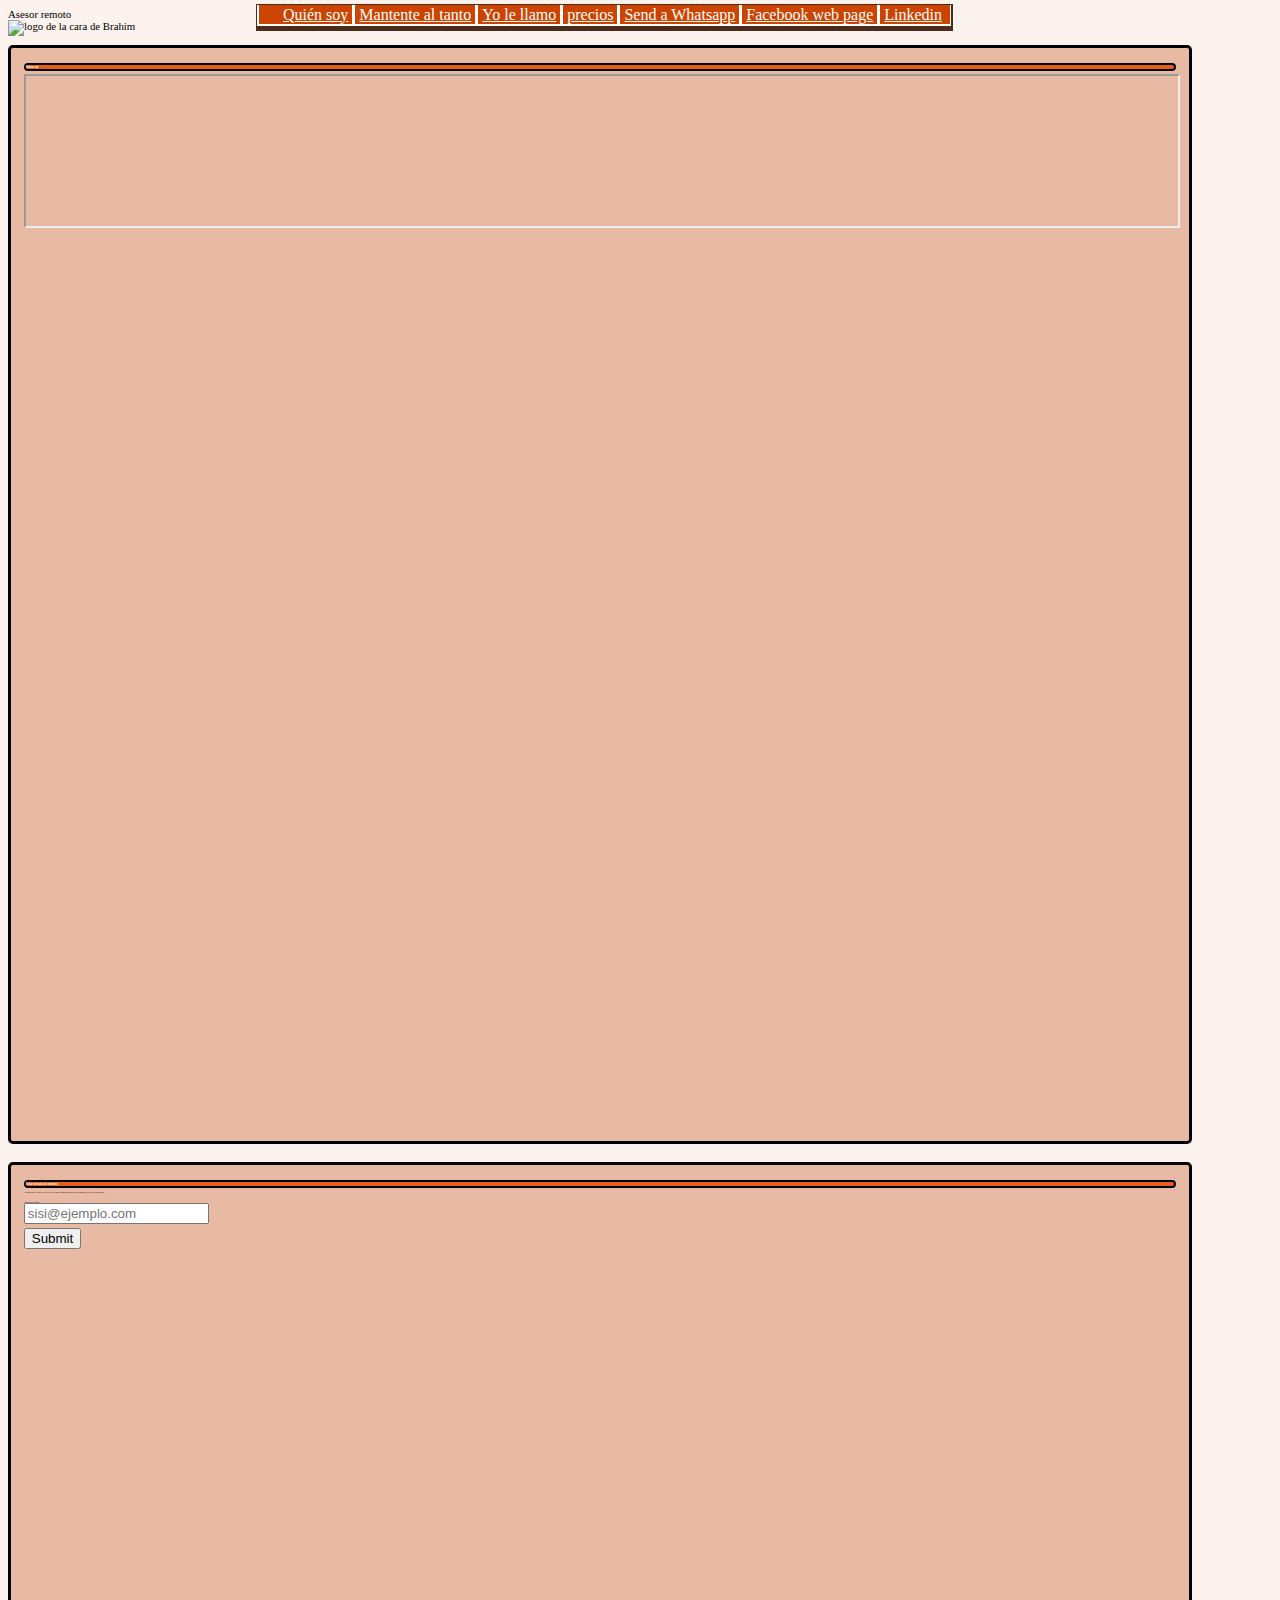
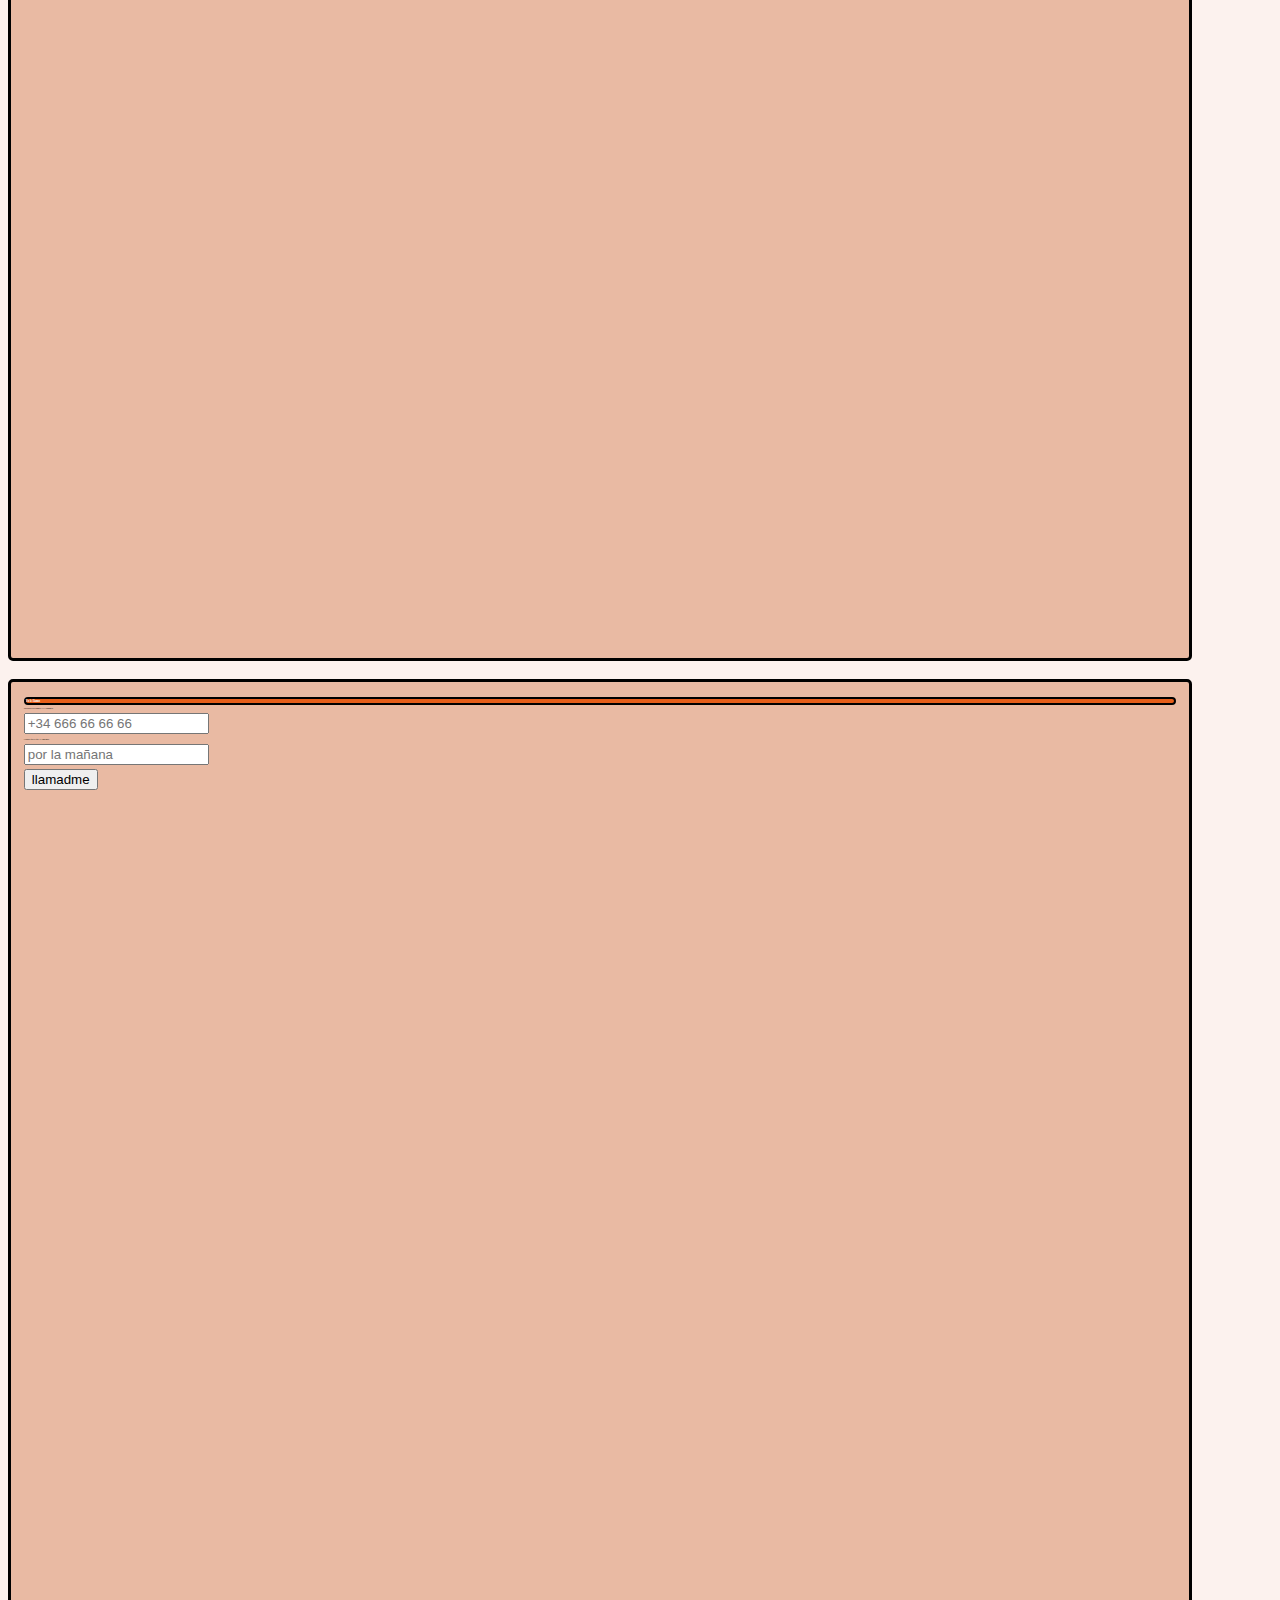
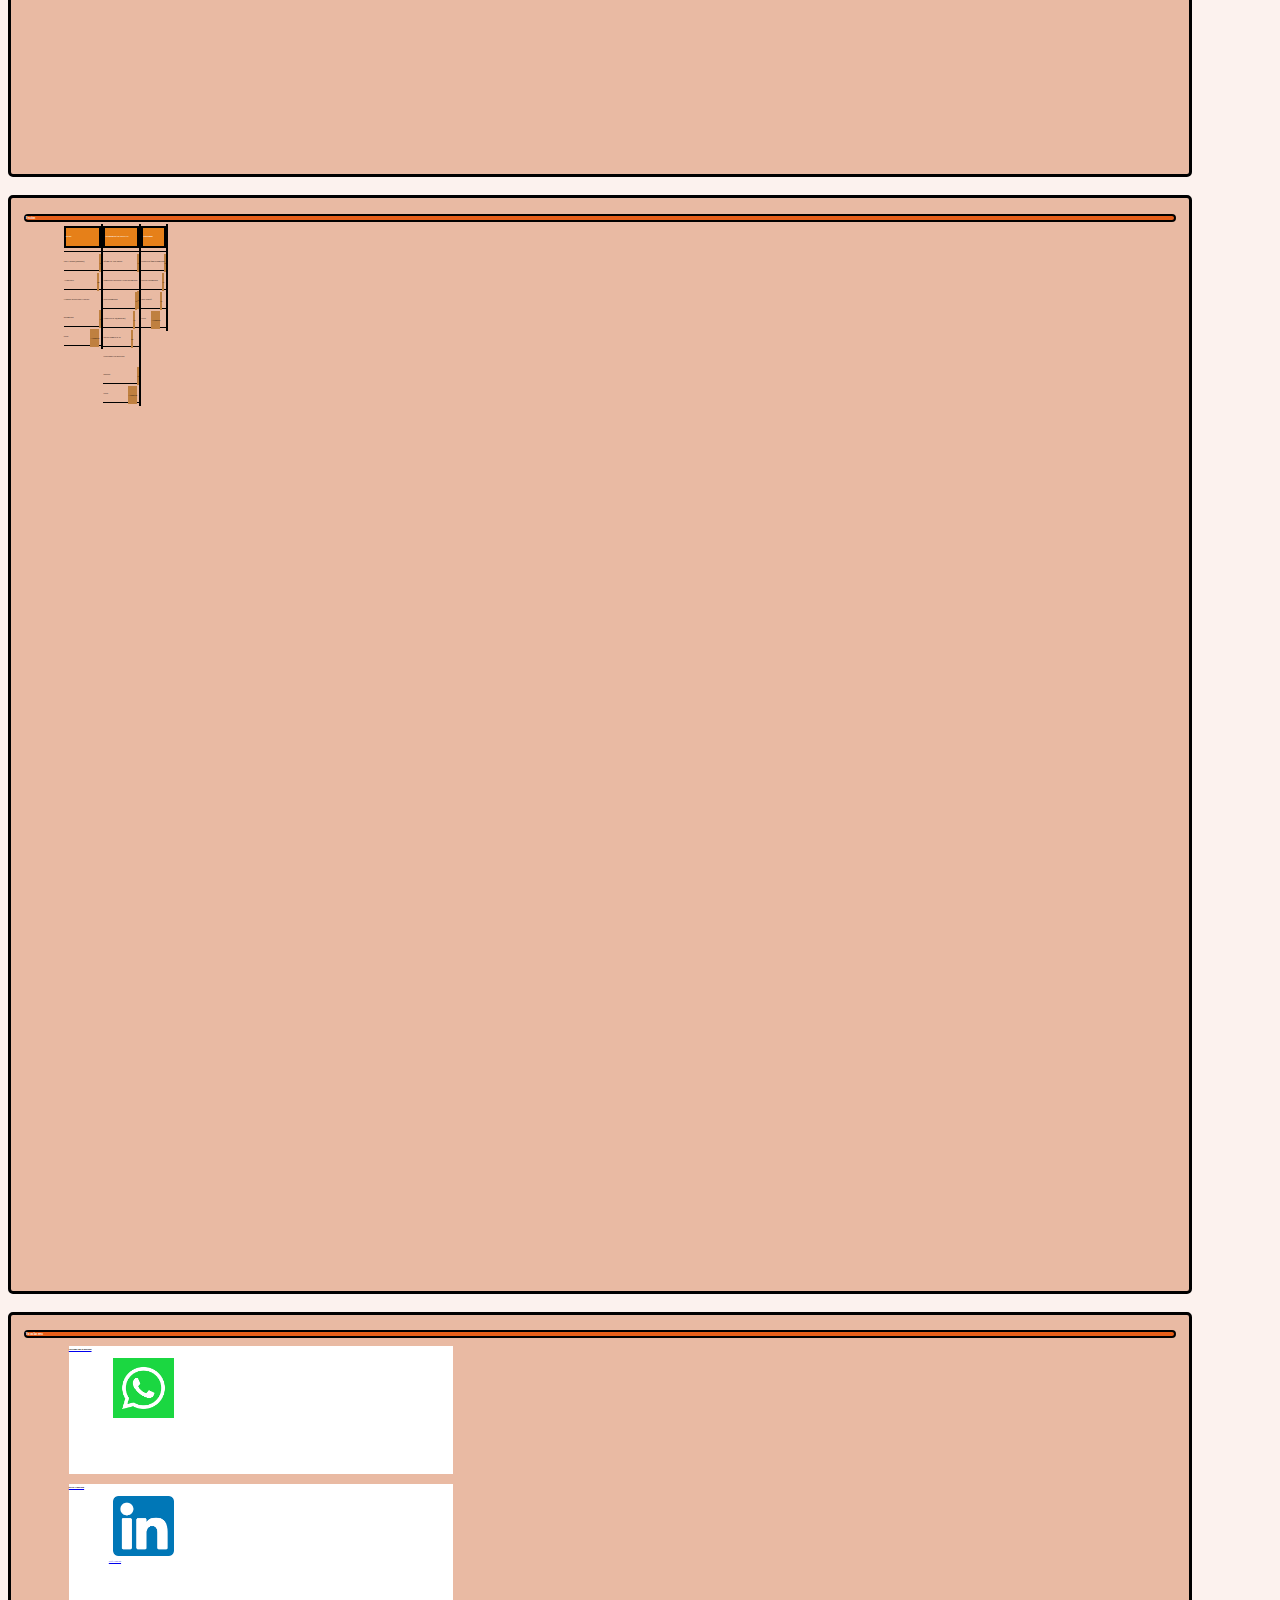
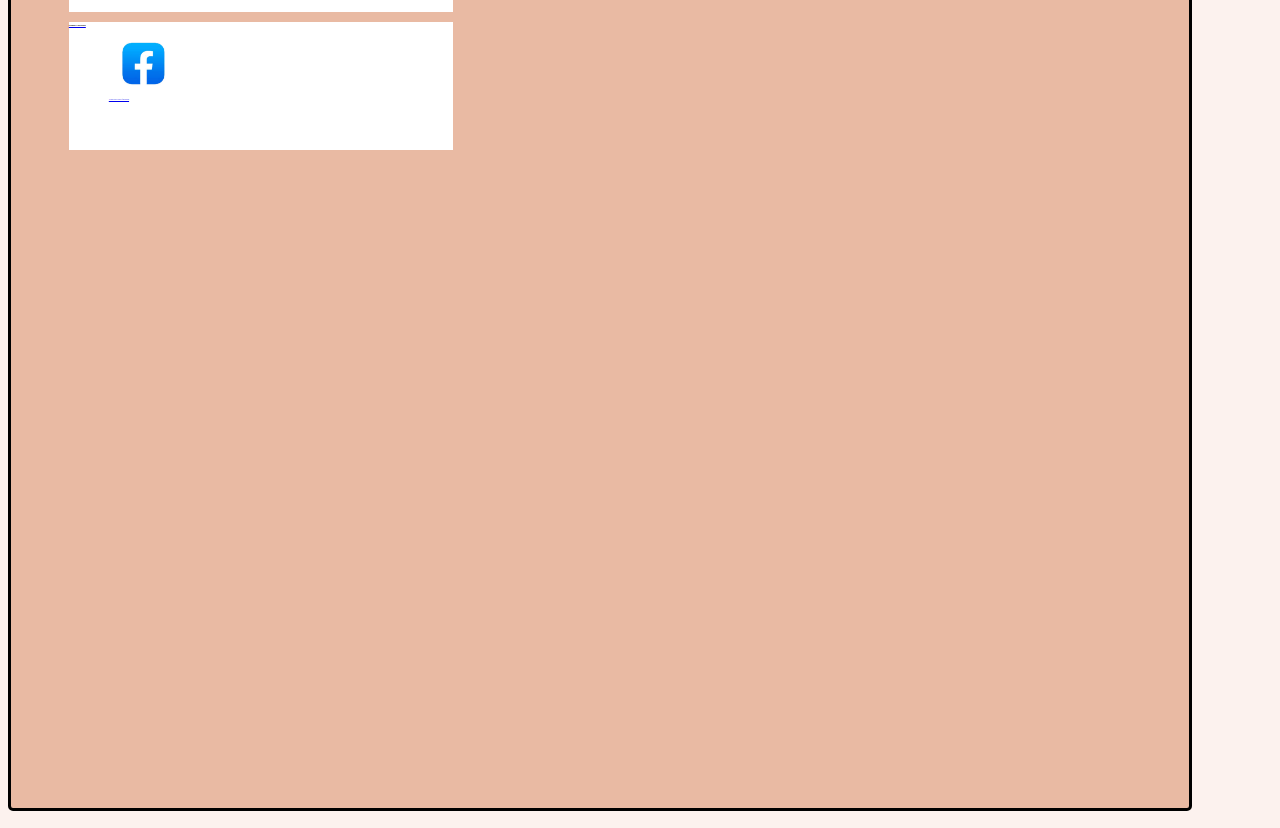
==== landingpage.html @ ee048bf8 "New version" ====
<!DOCTYPE html>
<html>
<head>
<meta charset="UTF-8">
<script src="https://ajax.googleapis.com/ajax/libs/jquery/3.5.1/jquery.min.js"></script>
<link rel="stylesheet" href="style.css"/>
</head>
<body>
<header id="header">  
    Asesor remoto
    <figcaption>
        <img id="header-img" src="https://www.google.com/aclk?sa=l&ai=DChcSEwjz-6yFmuz0AhUKu9UKHUQ0CKkYABADGgJ3cw&ae=2&sig=AOD64_3YDnEaqi4U-RUrYT8YZf5s32--Ow&adurl&ctype=5&ved=2ahUKEwj-8aGFmuz0AhUR0oUKHdptASQQwg96BAgBEGc" alt="logo de la cara de Brahim" >
       
    </figcaption> 
    <nav id="nav-bar">
    		 		<div id="simbolo-igual">≡</div> 
    		 		 
        <ul id="lista-menu">
        				
            <li><a class="nav-link nav-link-whoami first-link" href="#quiensoy">Quién soy</a></li>
            <li><a class="nav-link nav-link-contaxtwithme" href="#mantentealtanto">Mantente al tanto</a></li>
            <li><a class="nav-link nav-link-givemeyournumber" href="#yolellamo">Yo le llamo</a></li>
            <li><a class="nav-link nav-link-prices" href="#precios">precios</a></li>
            <li><a class="nav-link nav-link-whatsapp" href="#whatsapp">Send a Whatsapp</a></li>
            <li><a class="nav-link nav-link-facebook" href="#facebook">Facebook web page</a></li>
            <li><a class="nav-link nav-link-linkedin last-link" href="#linkedin">Linkedin</a></li>
           
        </ul>

    </nav>
</header>
<main>
				<div class="articles">
<article class="quiensoy" id="quiensoy">
    <h2>Quien soy</h2>
<iframe width="420" height="315"
src="https://www.youtube.com/embed/it6S34DEm0A" id="video">
</iframe>
</article>

<article class="mantentealtanto" id="mantentealtanto">
    <H2>Estar al tanto de trámites</H2>    
    <p>Le mantengo al tanto de todas las novedades administrativas,nuevos subsidios, ayudas, obligaciones....    </p><br/><br/>
     <form id="form" action="https://www.freecodecamp.com/email-submit" method="post"><br/>
    				<label>Introduzca su email</label><br/>
    				<input type="email" placeholder="sisi@ejemplo.com" name="email" id="email"/><br/><br/><br/>
    				<input type="submit" placeholder="Suscríbete" vale="Suscribirse" id="submit"/><br/>
    </form>
</article>

<article id="yolellamo">
    <H2>Yo le llamo</H2>    
    <form>
    				<label>Introduzca su numero y le llamamos</label><br/><br/><br/>
    				<input type="text" placeholder="+34 666 66 66 66"/><br/><br/><br/>
    				<label>Cuando quiere que le llamemos</label><br/><br/><br/>
    				<input type="text" placeholder="por la mañana"/><br/><br/><br/>
    				<input type="submit" value="llamadme"/><br/>
    </form>
</article>

<article id="precios">
    <H2>Precios</H2>
    <ul id="lista-precios">
    			<li>
    						<ul>
    									<li><H3>SEPE</H3></li>
    <li>Paro y ayudas (subsidios)    <p>15</p></li>
    <li>Alegaciones     <p> 20</p></li>
    <li>Consulta prestaciones y obtener documentos     <p>10</p></li>
    <li> Otros <p>A consultar</p></li>
    		</ul>	</li>	
    		<li><ul>
    <li><H3>SEGURIDAD SOCIAL</H3></li>
    <li>informe de vida laboral   <p>10</p> </li>
    <li> Simulación jubilación y otros documentos <p> 10</p>  </li>
    <li>otros documentos <p> 10</p> </li>
    <li> Consulta n de ss(empresas) <p> 15 </p> </li>
    <li>obtener número de ss <p> 25</p></li>
    <li>relacionado con asistencia sanitaria <p> 15</p> </li>
    <li>  Otros <p>A consultar</p> </li>
    </ul></li>
    <li><ul>
    <li><H3>Hacienda</H3></li>
    <li>Deduccion familia numerosa  <p>35</p></li>
    <li> Obtener documentos <p> 10</p></li>
    <li>Baja epígrafe <p> 15</p></li>
    <li> Otros <p>A consultar</p></li>
    				</ul></li>
    </ul>
    
</article>


<article>
   
    				
    				<H2>Yo en las rrss</H2>
    				 <ul class="rrss-list">
    				<li id="whatsapp" class="whatsapp external-link">
    				<a href="https://api.whatsapp.com/send?phone=0034632134573&text=Hola.%20He%20visto%20los%20servicios%20que%20ofreces%20en%20tu%20sitio%20web.%20">
    				<h3>Envíame un Whatsapp</h3>
    				
<figure id="img-div" class="img-div">
    <div>
        <img id="imagewhatsapp" src="whatsapp.png"  alt="boton enviar whatsapp"/>
    </div>
<figcaption id="img-caption"></figcaption>
</figure>
</a>
</li>
<li id="linkedin" class="linkedin external-link">
    			<a href="https://www.linkedin.com/in/brahim-habzi-4b2041193" id="linkedin-link"><h3>perfil LinkedIn</h3>
    				
<figure id="img-div" class="img-div">
    <div class="cropped">
        <img id="imagelinkedin" src="linkedin.png"  alt="photo of Oscar pierre with Glovo's bag"/>
    </div>
<figcaption id="img-caption">Perfil LinkedIn</figcaption>
</figure>
</a>
</li>
<li id="facebook" class="facebook external-link">
<a href="https://www.facebook.com/ayudanteremoto/">
    				<h3>Página Facebook</h3>
    				
<figure id="img-div" class="img-div">
    <div class="cropped">
        <img id="imagefacebook" src="facebook.jpeg"  alt="icono facebook "/>
    </div>
<figcaption id="img-caption">Visita sitio web facebook</figcaption>
</figure></a>
</li>
    </ul>
    
</article>

</div>
</main>






 <script src="https://cdn.freecodecamp.org/testable-projects-fcc/v1/bundle.js"></script>
 <script src="main.js">
 
 			 
 </script>
</body>





</html>
---- style.css ----
body {
				background: hsla(20,70%,80%,0.2);
				font-size:1.2vh;
}
h{
				font-size:2.5vh;
				font-color:red;
				 
}
h2{
				border-style:double;
				border-color: black;
				border-width:2px;
				border-radius:5px;
				color:white;
				background-color:hsla(20,80%,50%,1);
}
h3{
				style:underline;
				border:solid black 2px;
}
#header-img {
				width:10vw;
				height:auto;
}
/* header */
#header-img {
				width:10vw;
				height:auto;
}

/* main general */
.articles{
				display:flex;
				flex-direction:column;
				background-color:hsla(20,60%,50%,0);
			
}


article{
				width:90vw;
				height:100vh;
				padding:1vw;
				margin:1vh;
				font-size:2px;
				margin-left:0vw;
				border-style:solid;
				border-color: black;
				border-width:3px;
				border-radius:5px;
				background-color:hsla(20,60%,50%,0.4); 
				padding-bottom:20vh;
				margin-color:hsla(20,60%,50%,0);
}


#video{
				width:100%;
				height:auto;
}
/* rrss section */

		
		#imagefacebook, #imagelinkedin,#imagewhatsapp{
								height:15vh;
								max-height:80%;
								max-width:80%;
								width:auto;/*  
								background-color:white; */
								border:solid hsla(20,60%,50%,0.3) 0px;
								
								padding:4px;
								margin-right:2px;
								border-radius:3px;
				}
				
	
.rrss-list{
				display: flex;
				flex-wrap: nowrap;
				max-width: 90% ;
				border:solid black 0px;
				/*  
				height:70vh; */
}
.external-link{
				color:black;
				
				background-color:white;
				border:solid gray 0px;
				padding:3px;
				margin: 10px;
				flex-basis:10vw;
				list-style-type:none;
			
}
.external-link h3{
				color:black;
				border:0px;
				style:none;
}
@media (min-width:678px){
				.rrss-list{
								flex-direction:column;
				}
				.external-link{
								width:30vw;
								height:20vh;
								padding:0px;
								margin:5px;
				}
						#imagefacebook, #imagelinkedin,#imagewhatsapp{
										width:20%;
										height:auto;
						}
}
			}

/* lista precios */


#lista-precios{
				display:flex;
				width:100%;
				allign-content:space-in-between;
				justify-content:space-in-between;
				height:fit-content;
				border:solid black 2px;
				/*  max-height:70vmin; 
				flex-direction:row; */
				margin: 0px;
				padding:0px;
				margin-left:0vw;
}
#lista-precios h3{
				background-color:hsla(30,80%,50%,1);
				color:white;
}
#lista-precios>li>ul{
				margin:0px;
				padding:0px;
				list-style-type:none;
}
#lista-precios>li>ul>li{
				border-bottom:solid black 1px;
				
}
#lista-precios>li{
				list-style-type:none;
				display:inline;
				line-height:2vh;
				float:left;   
				height:100%; 
				flex:1 1 0px;
				margin:0px;
				margin-right:0px;
				border-right:solid black 2px;
}
#lista-precios p{
				height:100%;
			text-allign:right;
			background-color:hsla(30,50%,50%,1);
				margin-right:0px;/*  
				border-left:solid black 1px; */
				margin-right:0px;
				float:right;
}

@media (max-width:678px){
				#lista-precios{
								flex-direction:column;
				}
}
/* otherwshg */






/*  

@media (max-width:768px) {
				.rrss-list{
								display:flex;
								flex-wrap: wrap;
								flex-direction:column;
								max-height:80%;
								max-width:80%;
				}
		
				
				
} */


/* menu navegacion estilos */

#nav-bar{
				background: hsla(20,2%,7%,1);
				background: hsla(20,50%,20%,1);
				position: fixed;
				font-size:16px;
				max-width:80vw;
				height:fit-content;
				display: list-item;
				overflow:hidden;
				border-width:0px;
				top:0px;
				left:20vw;
				margin:0px;
				margin-top: 4px;
				padding:0px 2px 0px 1px;  /*  
				border:solid hsla(20,100%,40%,1) 4px; 
				border-bottom: solid gray 4px; */
				
}


#lista-menu>li{
				list-style-type:none;
				float:left;
				border-right: solid hsla(20,60%,100%,1) 1.5px;
				border-bottom: solid hsla(20,60%,100%,1) 2px;
				border-left: solid hsla(20,60%,100%,1) 2px;
				background: hsla(20,100%,40%,1);
				margin:0px;
				margin-top:0px;
				margin-bottom:1px;
				padding: 0.5px 4px;
				display:block;
				justify-content:left;
}


#lista-menu>li:hover{
				background: hsla(20,50%,40%,1);
}
.first-link{
				border-left-width:0px;
				padding-left:20px;
}
.last-link{
				border-right-width:0px;
				margin-right:4px;
}
#lista-menu{
				left:0px;
				top:0px;
				text-align:left;
				padding:1px 0 0px 0px;
				margin: 0px;
				display:inline-block;
				list-style-type:none;

}


#menu-desplegable{
				margin: 0px;
				padding: 0px;
				top:0px;
				list-style-type:none;


}

#simbolo-igual{  
				display:none; 
				font-size:10vh;
				font-width:5vh;
				visibility:hidden;
				list-style-type:none;
				width: 10%;
				line-height: 7vh;
				left:0px;
				top:0px;
				color:white;
				margin:0px;
				padding:0px;
				border:solid white 2px; 
} 
.nav-link{/*  
				float:left; */
				color:white;
				list-style-type:none;
				
}
@media only screen and (max-width:768px){
				#nav-bar{
     border-width: 0px;
     background-color: hsla(20,70%,80%,0);
     
   
								
				}
				#simbolo-igual{
								display:block;
								border-width:0px;
								visibility:visible;
								text-allign:center;
								width:9vw;
							color:white;  	background-color:hsla(20,100%,40%,1); 
							
						
				}
				#menu-desplegable{
								background-color: hsla(20,100%,40%,0.01);
								display:block;
								display:hidden;
							
							
								}
				#lista-menu{
				visibility:hidden;
								display:flex;
								flex-direction:column;
							
				}
				.nav-link{
								
				}
				#nav-bar>li{
    background-color: hsla(20,70%,80%,0);
				width: 80vw;
				}
				
				
}
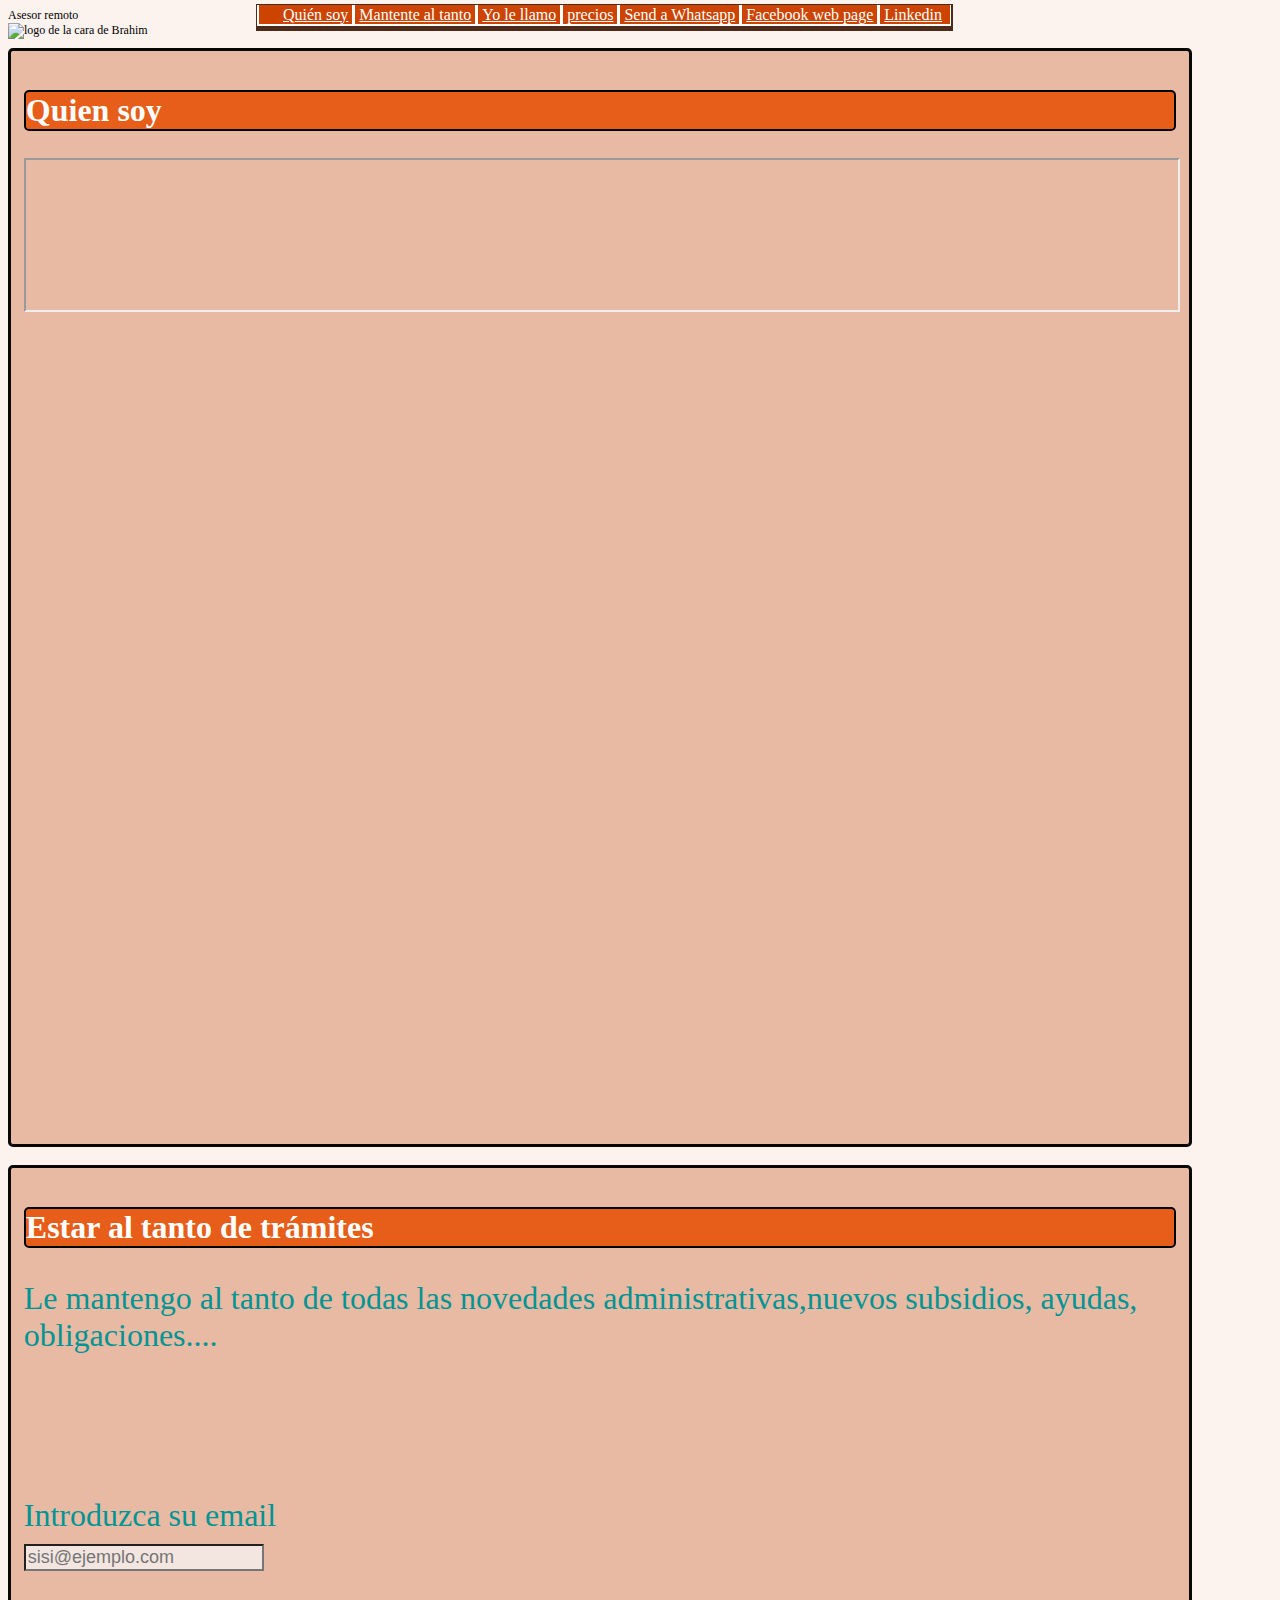
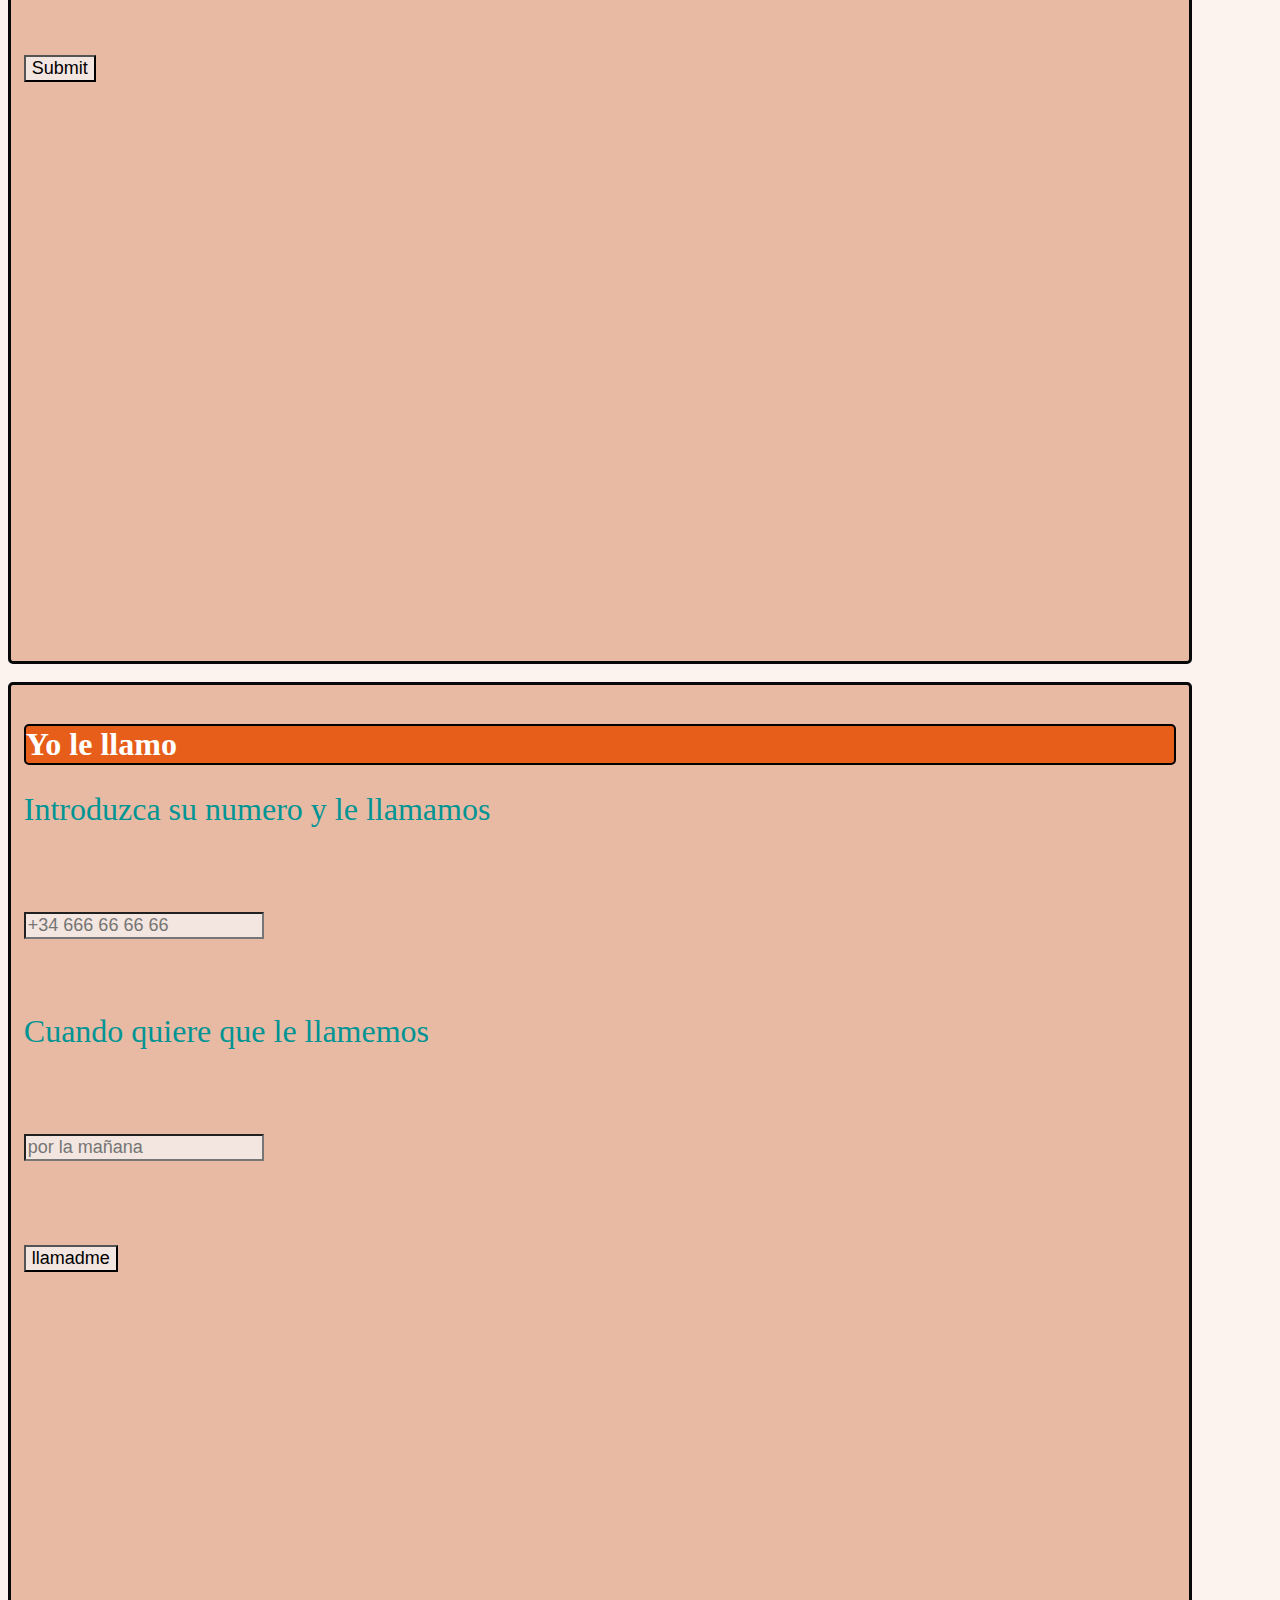
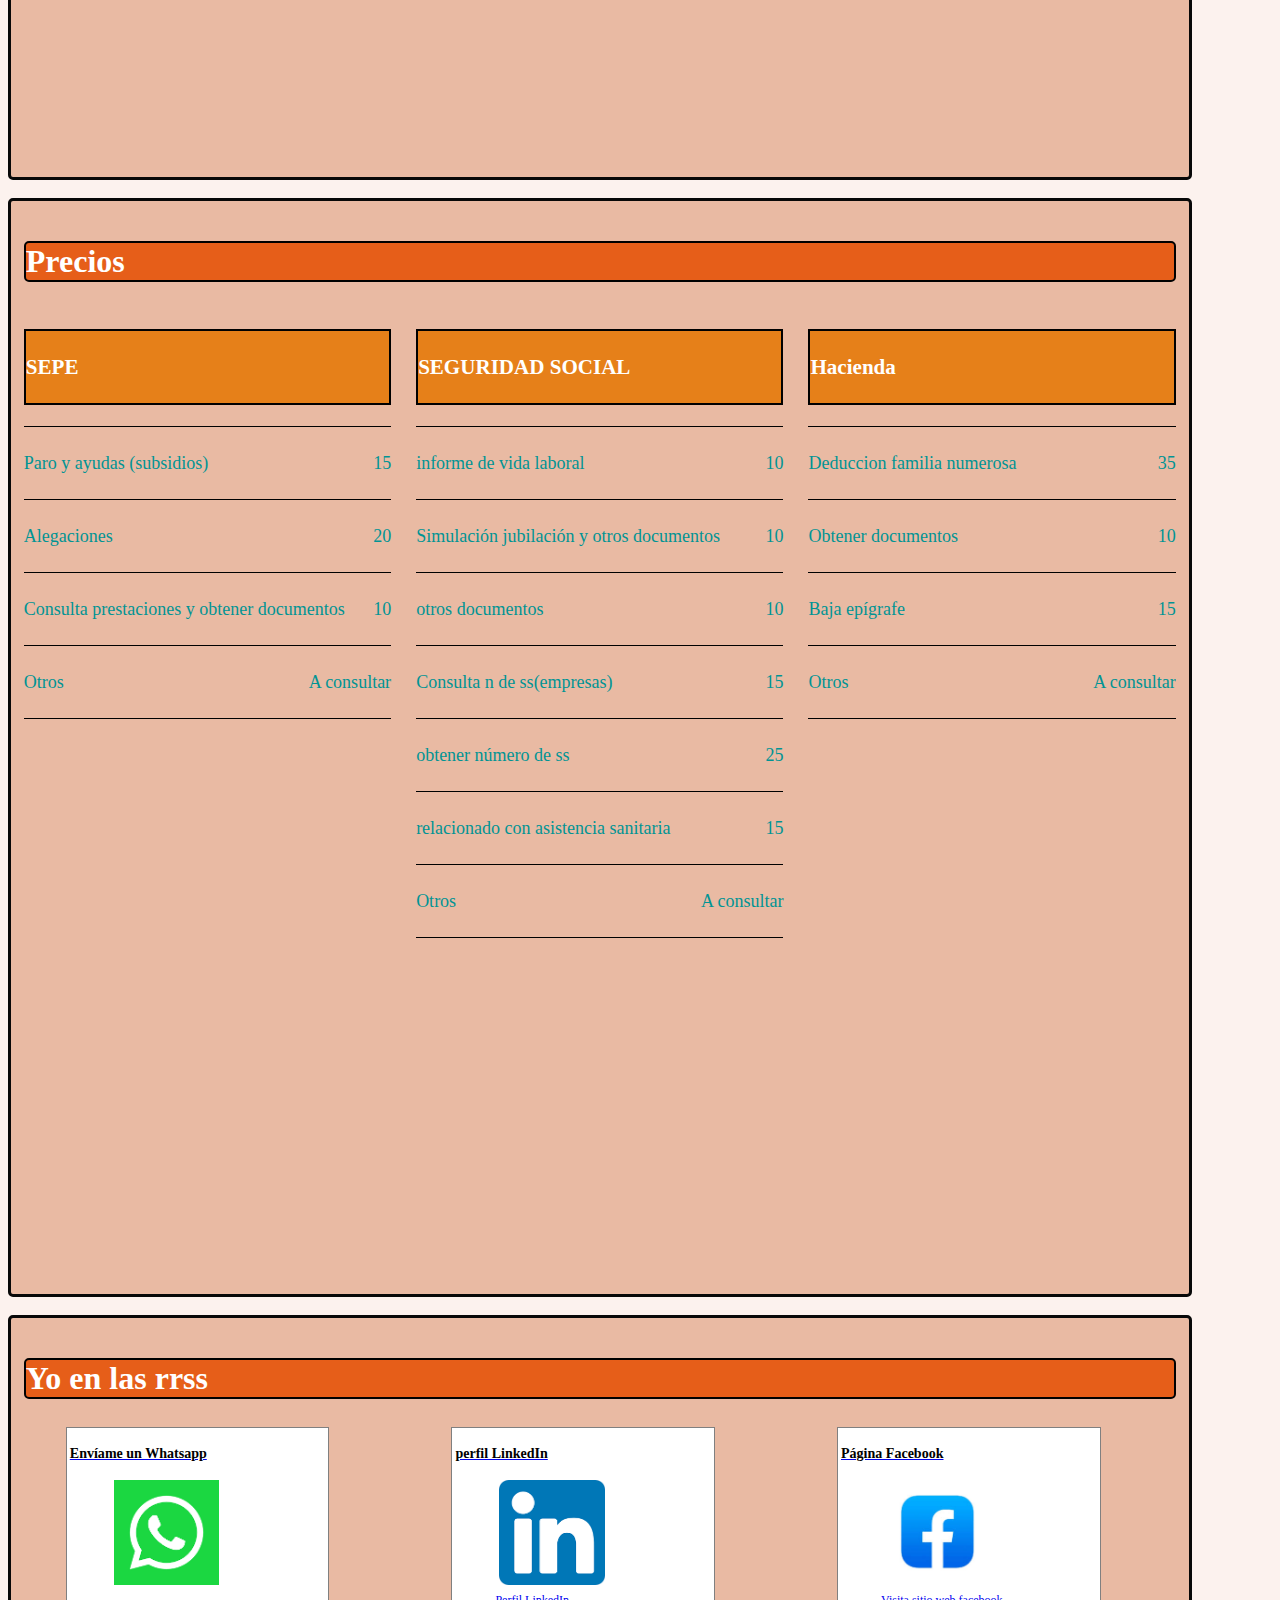
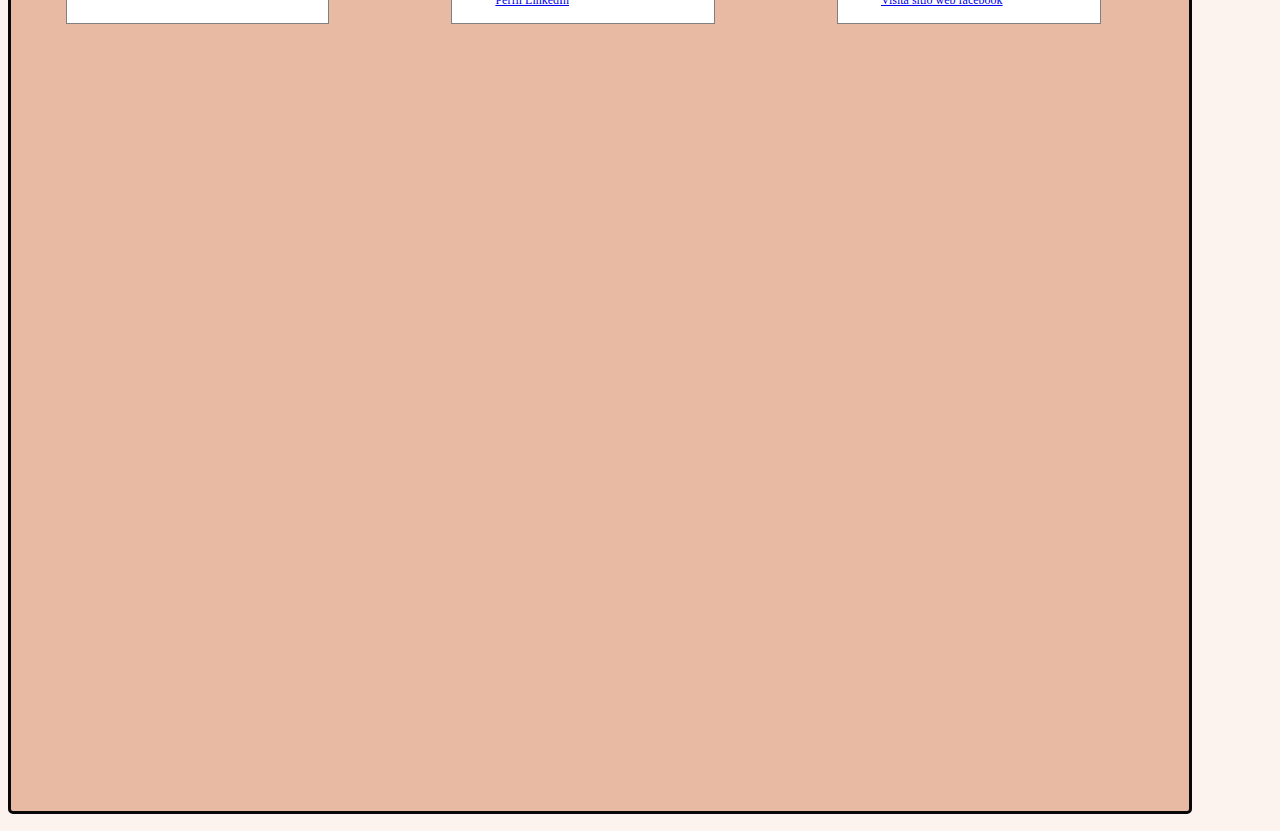
==== commit b4c16d62: "updating style and index.html" ====
--- a/landingpage.html
+++ b/landingpage.html
@@ -69,8 +69,10 @@
     <li>Alegaciones     <p> 20</p></li>
     <li>Consulta prestaciones y obtener documentos     <p>10</p></li>
     <li> Otros <p>A consultar</p></li>
-    		</ul>	</li>	
-    		<li><ul>
+    		</ul>	
+        </li>	
+    		<li>
+                <ul>
     <li><H3>SEGURIDAD SOCIAL</H3></li>
     <li>informe de vida laboral   <p>10</p> </li>
     <li> Simulación jubilación y otros documentos <p> 10</p>  </li>
@@ -86,7 +88,8 @@
     <li> Obtener documentos <p> 10</p></li>
     <li>Baja epígrafe <p> 15</p></li>
     <li> Otros <p>A consultar</p></li>
-    				</ul></li>
+    				</ul>
+                </li>
     </ul>
     
 </article>
--- a/style.css
+++ b/style.css
@@ -1,22 +1,30 @@
 body {
 				background: hsla(20,70%,80%,0.2);
-				font-size:1.2vh;
-}
+				font-size:24px;
+}
+
 h{
-				font-size:2.5vh;
-				font-color:red;
+				font-size:32px;
 				 
 }
 h2{
 				border-style:double;
 				border-color: black;
 				border-width:2px;
+				font-size: 20px;
 				border-radius:5px;
 				color:white;
 				background-color:hsla(20,80%,50%,1);
 }
+@media(min-width:768px) {
+	body{
+		font-size: 12px;
+	}
+	h2{
+		font-size: 32px;
+	}
+}
 h3{
-				style:underline;
 				border:solid black 2px;
 }
 #header-img {
@@ -39,19 +47,26 @@
 
 
 article{
-				width:90vw;
+				width:90vw;/*
+				font-weight: 800;*/
+				color:#019494;
 				height:100vh;
 				padding:1vw;
 				margin:1vh;
-				font-size:2px;
+				font-size:20px;
 				margin-left:0vw;
 				border-style:solid;
-				border-color: black;
+				border-color: rgb(8, 8, 8);
 				border-width:3px;
 				border-radius:5px;
 				background-color:hsla(20,60%,50%,0.4); 
 				padding-bottom:20vh;
-				margin-color:hsla(20,60%,50%,0);
+}
+@media (min-width:768px){
+	article{
+		font-size: 32px;
+	}
+
 }
 
 
@@ -62,76 +77,97 @@
 /* rrss section */
 
 		
-		#imagefacebook, #imagelinkedin,#imagewhatsapp{
-								height:15vh;
-								max-height:80%;
-								max-width:80%;
-								width:auto;/*  
-								background-color:white; */
-								border:solid hsla(20,60%,50%,0.3) 0px;
-								
-								padding:4px;
-								margin-right:2px;
-								border-radius:3px;
-				}
+#imagefacebook, #imagelinkedin,#imagewhatsapp{
+		max-height:90%;
+		max-width:60%;
+		width:auto;/*  
+		background-color:white; */
+		border:solid hsla(20,60%,50%,0.3) 0px;
+		
+		padding:4px;
+		margin-right:2px;
+		border-radius:3px;
+	}
 				
 	
 .rrss-list{
-				display: flex;
-				flex-wrap: nowrap;
-				max-width: 90% ;
-				border:solid black 0px;
-				/*  
-				height:70vh; */
+		display: flex;
+		flex-wrap: wrap;
+		max-width: 90% ;
+		font-size: 12px;
+		gap:120px;
+		max-height: fit-content;
+		width: auto;
+		border:solid black 0px;
+		/*  
+		height:70vh; */
+}
+.rrss-list>li{
+	flex:1 1 0px;
 }
 .external-link{
-				color:black;
-				
-				background-color:white;
-				border:solid gray 0px;
-				padding:3px;
-				margin: 10px;
-				flex-basis:10vw;
-				list-style-type:none;
+		color:black;
+		
+		border:solid hsla(20,60%,50%,0.3) 5px;
+		background-color:white;
+		border:solid gray 1px;
+		padding:3px;
+		margin: 2px;
+		margin-right: 0px;
+		flex:1 1 12vh;
+		/*flex-basis:12vw;*/
+		list-style-type:none;
 			
 }
 .external-link h3{
 				color:black;
 				border:0px;
-				style:none;
-}
-@media (min-width:678px){
-				.rrss-list{
-								flex-direction:column;
-				}
-				.external-link{
-								width:30vw;
-								height:20vh;
-								padding:0px;
-								margin:5px;
-				}
-						#imagefacebook, #imagelinkedin,#imagewhatsapp{
-										width:20%;
-										height:auto;
-						}
-}
-			}
+}
+@media (max-width:678px){
+	.external-link{
+		width:80vw;
+		height:30vh;
+		padding:0px;
+		margin:0px;
+	}
+	.rrss-list{
+		flex-direction:column;
+		width:70%;
+		max-width: 10px;
+		gap:10px 10px;
+	}
+	
+	.rrss-list>li{
+		flex:1 1 0px;
+		flex-basis: 100px;
+	}
+	#imagefacebook, #imagelinkedin,#imagewhatsapp{
+		max-height:15vh;
+		width:auto;
+	}
+		
+}
+			
 
 /* lista precios */
 
 
 #lista-precios{
 				display:flex;
-				width:100%;
-				allign-content:space-in-between;
+				/*row-gap: 100%;*/
+				/*width:100%;*/
+				gap:25px;
+				align-content:space-in-between;
 				justify-content:space-in-between;
 				height:fit-content;
-				border:solid black 2px;
+				/*border:solid black 2px;*/
 				/*  max-height:70vmin; 
 				flex-direction:row; */
 				margin: 0px;
 				padding:0px;
+				max-height: 90vh;
 				margin-left:0vw;
+				overflow: auto;
 }
 #lista-precios h3{
 				background-color:hsla(30,80%,50%,1);
@@ -144,33 +180,45 @@
 }
 #lista-precios>li>ul>li{
 				border-bottom:solid black 1px;
+				line-height:8vh;
 				
 }
 #lista-precios>li{
 				list-style-type:none;
-				display:inline;
-				line-height:2vh;
+				display:inline;/*
+				line-height:2vh;*/
 				float:left;   
 				height:100%; 
-				flex:1 1 0px;
-				margin:0px;
-				margin-right:0px;
-				border-right:solid black 2px;
+				flex:1 1 0px;/*
+				margin:0px;
+				margin-right:0px;*/
+				/*border-right:solid black 2px;*/
 }
 #lista-precios p{
-				height:100%;
-			text-allign:right;
-			background-color:hsla(30,50%,50%,1);
-				margin-right:0px;/*  
-				border-left:solid black 1px; */
-				margin-right:0px;
-				float:right;
+			/*height:100%;*/
+			/*text-align:right;
+			background-color:hsla(30,50%,50%,1);  
+			border-left:solid black 1px; 
+			float:right;*/
+			/*position: relative;*/
+			float:right;
+			text-align: right;
+			margin:0px;
 }
 
 @media (max-width:678px){
-				#lista-precios{
-								flex-direction:column;
-				}
+		#lista-precios{
+			flex-direction:column;
+			flex-basis:content;
+			gap:10px 10px;
+			padding:30px;
+			width:75vw;
+		}
+}
+@media (min-width:678px){
+	#lista-precios{
+		font-size: 18px;
+	}
 }
 /* otherwshg */
 
@@ -182,13 +230,13 @@
 /*  
 
 @media (max-width:768px) {
-				.rrss-list{
-								display:flex;
-								flex-wrap: wrap;
-								flex-direction:column;
-								max-height:80%;
-								max-width:80%;
-				}
+		.rrss-list{
+			display:flex;
+			flex-wrap: wrap;
+			flex-direction:column;
+			max-height:80%;
+			max-width:80%;
+		}
 		
 				
 				
@@ -299,7 +347,7 @@
 								display:block;
 								border-width:0px;
 								visibility:visible;
-								text-allign:center;
+								text-align:center;
 								width:9vw;
 							color:white;  	background-color:hsla(20,100%,40%,1); 
 							
@@ -318,9 +366,7 @@
 								flex-direction:column;
 							
 				}
-				.nav-link{
-								
-				}
+				
 				#nav-bar>li{
     background-color: hsla(20,70%,80%,0);
 				width: 80vw;
@@ -328,3 +374,11 @@
 				
 				
 }
+
+
+/*Seccion estal al tanto de tramites*/
+input{
+	font-size: 18px;
+	background-color:rgb(243, 229, 223); 
+}
+
